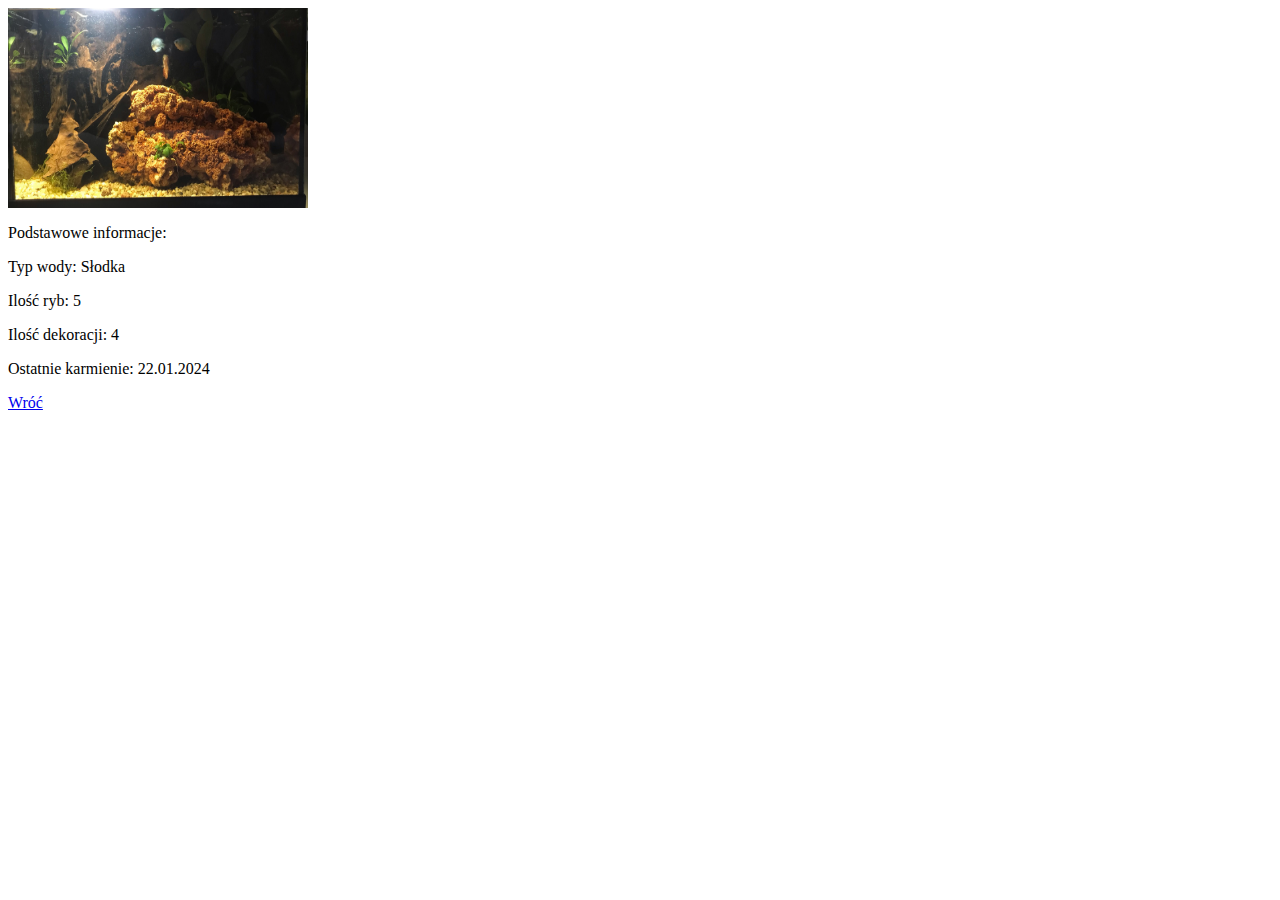
==== akwarium.html @ 9b47aa92 "Add files via upload" ====
<html>
	<head>
		<title>E-AKWARIUM - Akwarium</title>
		<img src="akwarium.jpg" width="300" height="200"/>
	</head>
	<body>
		<p>Podstawowe informacje:</p>
		<p>Typ wody: Słodka</p>
		<p>Ilość ryb: 5</p>
		<p>Ilość dekoracji: 4</p>
		<p>Ostatnie karmienie: 22.01.2024</p>
	</body>
	<body>
		<a href="index.html">Wróć</a>
	</body>
</html>
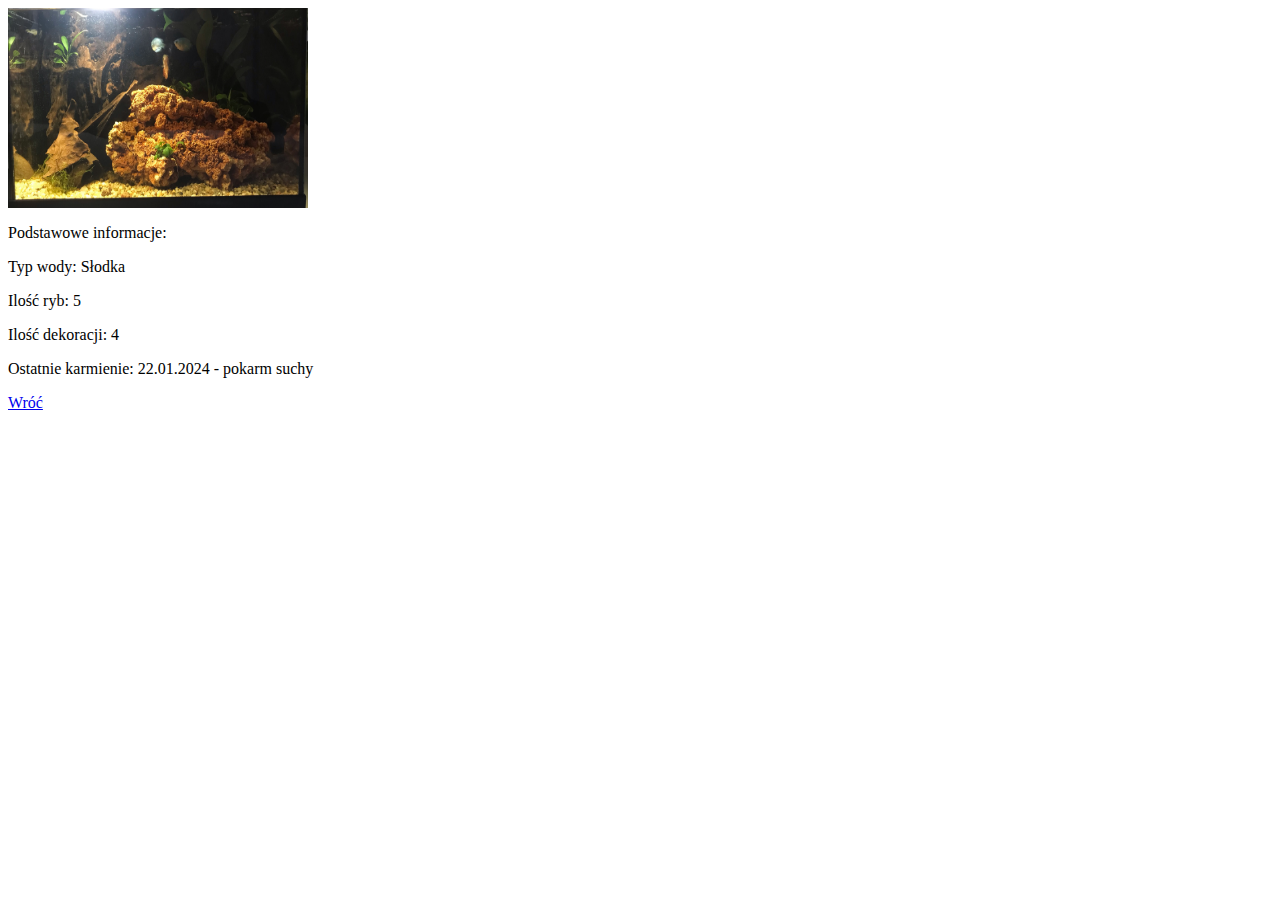
==== commit c0c06524: "Add files via upload" ====
--- a/akwarium.html
+++ b/akwarium.html
@@ -8,7 +8,7 @@
 		<p>Typ wody: Słodka</p>
 		<p>Ilość ryb: 5</p>
 		<p>Ilość dekoracji: 4</p>
-		<p>Ostatnie karmienie: 22.01.2024</p>
+		<p>Ostatnie karmienie: 22.01.2024 - pokarm suchy</p>
 	</body>
 	<body>
 		<a href="index.html">Wróć</a>
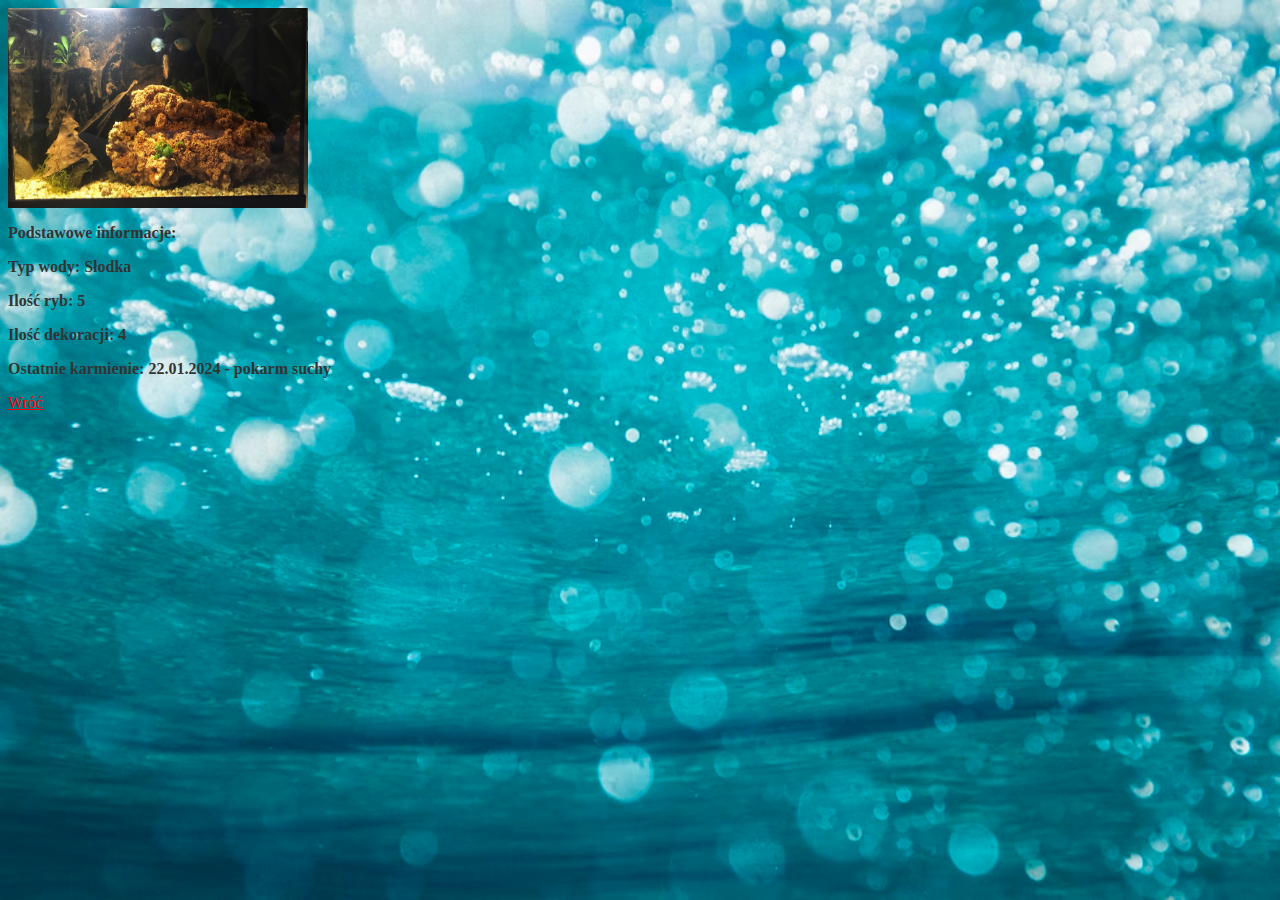
==== commit 7527ea33: "Add files via upload" ====
--- a/akwarium.html
+++ b/akwarium.html
@@ -1,6 +1,8 @@
 <html>
 	<head>
 		<title>E-AKWARIUM - Akwarium</title>
+		<link rel="stylesheet" href="style.css">
+		<link rel="icon" href="icon.png" type="image/x-icon">
 		<img src="akwarium.jpg" width="300" height="200"/>
 	</head>
 	<body>
--- a/style.css
+++ b/style.css
@@ -0,0 +1,32 @@
+/* Stylizacja tytułów ogłoszeń */
+h1 {
+  color: red; /* Kolor tekstu */
+  font-size: 24px; /* Rozmiar czcionki */
+  font-weight: bold; /* Pogrubienie tekstu */
+}
+
+/* Stylizacja zwykłego tekstu ogłoszenia */
+h2 {
+  color: yellow; /* Kolor tekstu */
+  font-size: 18px; /* Rozmiar czcionki */
+}
+
+/* Stylizacja normalnego tekstu */
+p {
+  color: #333; /* Kolor tekstu */
+  font-size: 16px; /* Rozmiar czcionki */
+  font-weight: bold; /* Pogrubienie tekstu */
+}
+
+/* Tło z obrazkiem */
+body {
+  background-image: url('tlo.jpg'); /* Ścieżka do obrazka tła */
+  background-size: cover; /* Dopasowanie obrazka do całego tła */
+  background-repeat: no-repeat; /* Brak powtarzania obrazka */
+  background-attachment: fixed; /* Utrwalone tło */
+}
+
+/* Kolor hiperłącza */
+a {
+  color: red;
+}
